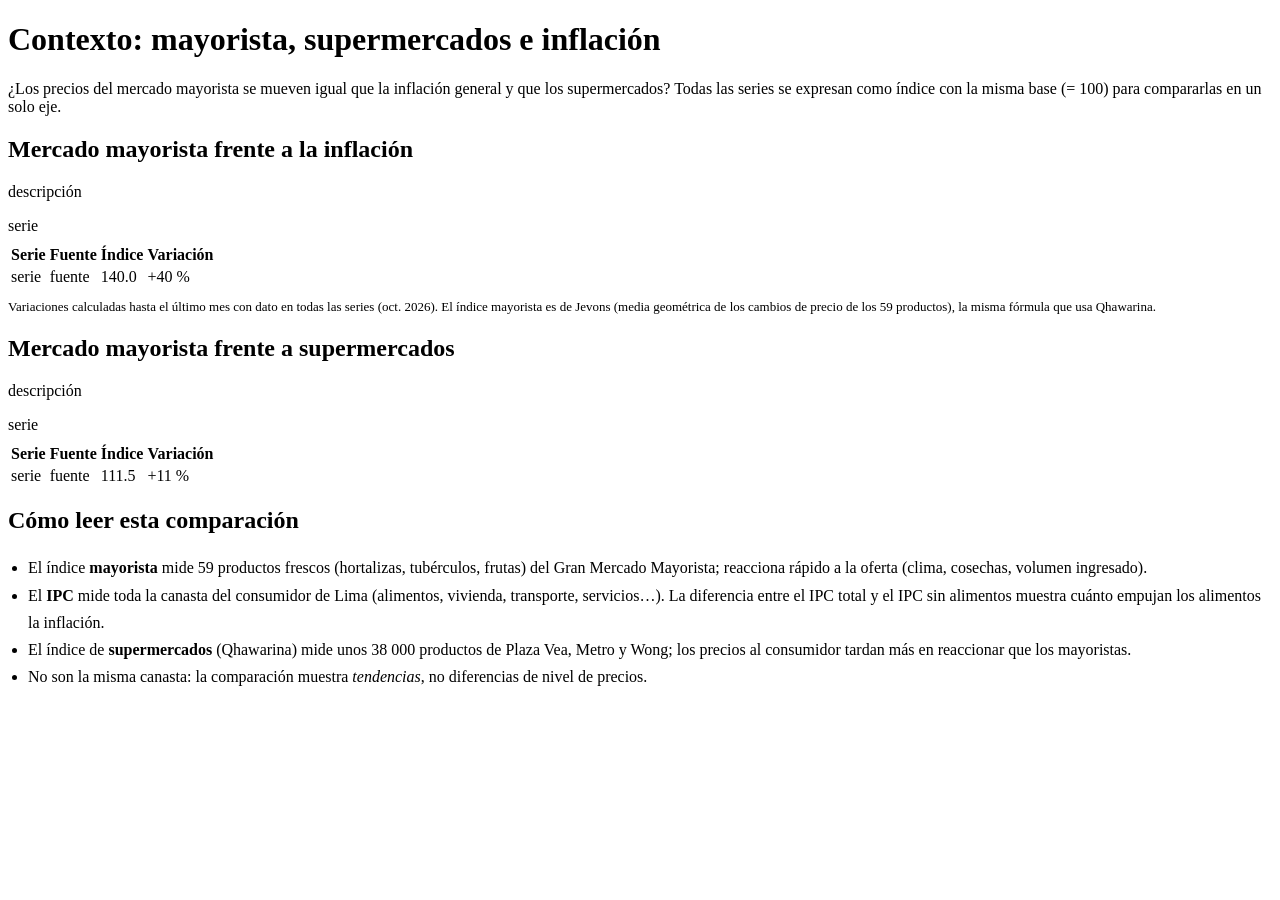
==== smartprice-app/src/main/resources/templates/context/index.html @ 86da4ff2 "Contexto: mercado mayorista frente al IPC y a los supermercados - Job load-context (Spark): carga el" ====
<!DOCTYPE html>
<html lang="es" xmlns:th="http://www.thymeleaf.org">
<head th:replace="~{fragments/layout :: head('Contexto')}"></head>
<body>
<header th:replace="~{fragments/layout :: header}"></header>

<main>
    <div class="page-head">
        <h1>Contexto: mayorista, supermercados e inflación</h1>
        <p>
            ¿Los precios del mercado mayorista se mueven igual que la inflación general y que los supermercados?
            Todas las series se expresan como índice con la misma base (= 100) para compararlas en un solo eje.
        </p>
    </div>

    <!-- ===================== Mayorista vs IPC ===================== -->
    <section class="card" aria-label="Mercado mayorista frente a la inflación">
        <h2 th:text="${inflation.title()}">Mercado mayorista frente a la inflación</h2>
        <p class="sub" th:text="${inflation.description()}">descripción</p>
        <div class="legend" aria-hidden="true">
            <span th:each="r, it : ${inflationRows}"><i th:classappend="'swatch-' + ${it.count}"></i><span th:text="${r.label()}">serie</span></span>
        </div>
        <div id="chart-inflation" class="chart chart-context" role="img"
             aria-label="Índices mensuales del mercado mayorista y del IPC de Lima, base enero 2024 igual a 100"></div>

        <div class="table-wrap" style="margin-top:8px">
            <table>
                <thead>
                <tr>
                    <th>Serie</th>
                    <th>Fuente</th>
                    <th class="num" th:text="'Índice en ' + ${@fmt.monthYear(inflation.commonEnd())}">Índice</th>
                    <th class="num" th:text="'Variación desde ' + ${@fmt.monthYear(inflation.base())}">Variación</th>
                </tr>
                </thead>
                <tbody>
                <tr th:each="r, it : ${inflationRows}">
                    <td><span class="series-key" th:classappend="'swatch-' + ${it.count}"></span><span th:text="${r.label()}">serie</span></td>
                    <td class="muted" th:text="${r.source()}">fuente</td>
                    <td class="num" th:text="${@fmt.num(r.lastValue(), 1)}">140.0</td>
                    <td class="num"><span class="delta" th:classappend="${@fmt.tone(r.changePct())}"
                                          th:text="${@fmt.pct(r.changePct())}">+40 %</span></td>
                </tr>
                </tbody>
            </table>
        </div>
        <p class="muted" style="font-size:13px;margin:10px 0 0">
            Variaciones calculadas hasta el último mes con dato en todas las series
            (<span th:text="${@fmt.monthYear(inflation.commonEnd())}">oct. 2026</span>). El índice mayorista es de Jevons
            (media geométrica de los cambios de precio de los 59 productos), la misma fórmula que usa Qhawarina.
        </p>
    </section>

    <!-- ===================== Mayorista vs supermercados ===================== -->
    <section class="card" style="margin-top:16px" aria-label="Mercado mayorista frente a supermercados">
        <h2 th:text="${supermarkets.title()}">Mercado mayorista frente a supermercados</h2>
        <p class="sub" th:text="${supermarkets.description()}">descripción</p>
        <div class="legend" aria-hidden="true">
            <span th:each="r, it : ${supermarketRows}"><i th:classappend="'swatch-' + ${it.count}"></i><span th:text="${r.label()}">serie</span></span>
        </div>
        <div id="chart-supermarkets" class="chart chart-context" role="img"
             aria-label="Índices diarios del mercado mayorista y de supermercados, base 10 de febrero de 2026 igual a 100"></div>

        <div class="table-wrap" style="margin-top:8px">
            <table>
                <thead>
                <tr>
                    <th>Serie</th>
                    <th>Fuente</th>
                    <th class="num" th:text="'Índice al ' + ${@fmt.date(supermarkets.commonEnd())}">Índice</th>
                    <th class="num" th:text="'Variación desde ' + ${@fmt.date(supermarkets.base())}">Variación</th>
                </tr>
                </thead>
                <tbody>
                <tr th:each="r, it : ${supermarketRows}">
                    <td><span class="series-key" th:classappend="'swatch-' + ${it.count}"></span><span th:text="${r.label()}">serie</span></td>
                    <td class="muted" th:text="${r.source()}">fuente</td>
                    <td class="num" th:text="${@fmt.num(r.lastValue(), 1)}">111.5</td>
                    <td class="num"><span class="delta" th:classappend="${@fmt.tone(r.changePct())}"
                                          th:text="${@fmt.pct(r.changePct())}">+11 %</span></td>
                </tr>
                </tbody>
            </table>
        </div>
    </section>

    <section class="card" style="margin-top:16px">
        <h2>Cómo leer esta comparación</h2>
        <ul style="margin:8px 0 0;padding-left:20px;line-height:1.7">
            <li>El índice <strong>mayorista</strong> mide 59 productos frescos (hortalizas, tubérculos, frutas) del Gran Mercado
                Mayorista; reacciona rápido a la oferta (clima, cosechas, volumen ingresado).</li>
            <li>El <strong>IPC</strong> mide toda la canasta del consumidor de Lima (alimentos, vivienda, transporte, servicios…).
                La diferencia entre el IPC total y el IPC sin alimentos muestra cuánto empujan los alimentos la inflación.</li>
            <li>El índice de <strong>supermercados</strong> (Qhawarina) mide unos 38 000 productos de Plaza Vea, Metro y Wong;
                los precios al consumidor tardan más en reaccionar que los mayoristas.</li>
            <li>No son la misma canasta: la comparación muestra <em>tendencias</em>, no diferencias de nivel de precios.</li>
        </ul>
    </section>
</main>

<footer th:replace="~{fragments/layout :: footer}"></footer>
<script th:src="@{/js/vendor/echarts-5.6.0.min.js}"></script>
<script th:src="@{/js/context-charts.js}"></script>
<script th:inline="javascript">
    var inflationUrl = /*[[@{/api/context/inflation}]]*/ "/api/context/inflation";
    var supermarketsUrl = /*[[@{/api/context/supermarkets}]]*/ "/api/context/supermarkets";
    SmartPriceContext.init("chart-inflation", inflationUrl, "month");
    SmartPriceContext.init("chart-supermarkets", supermarketsUrl, "day");
</script>
</body>
</html>
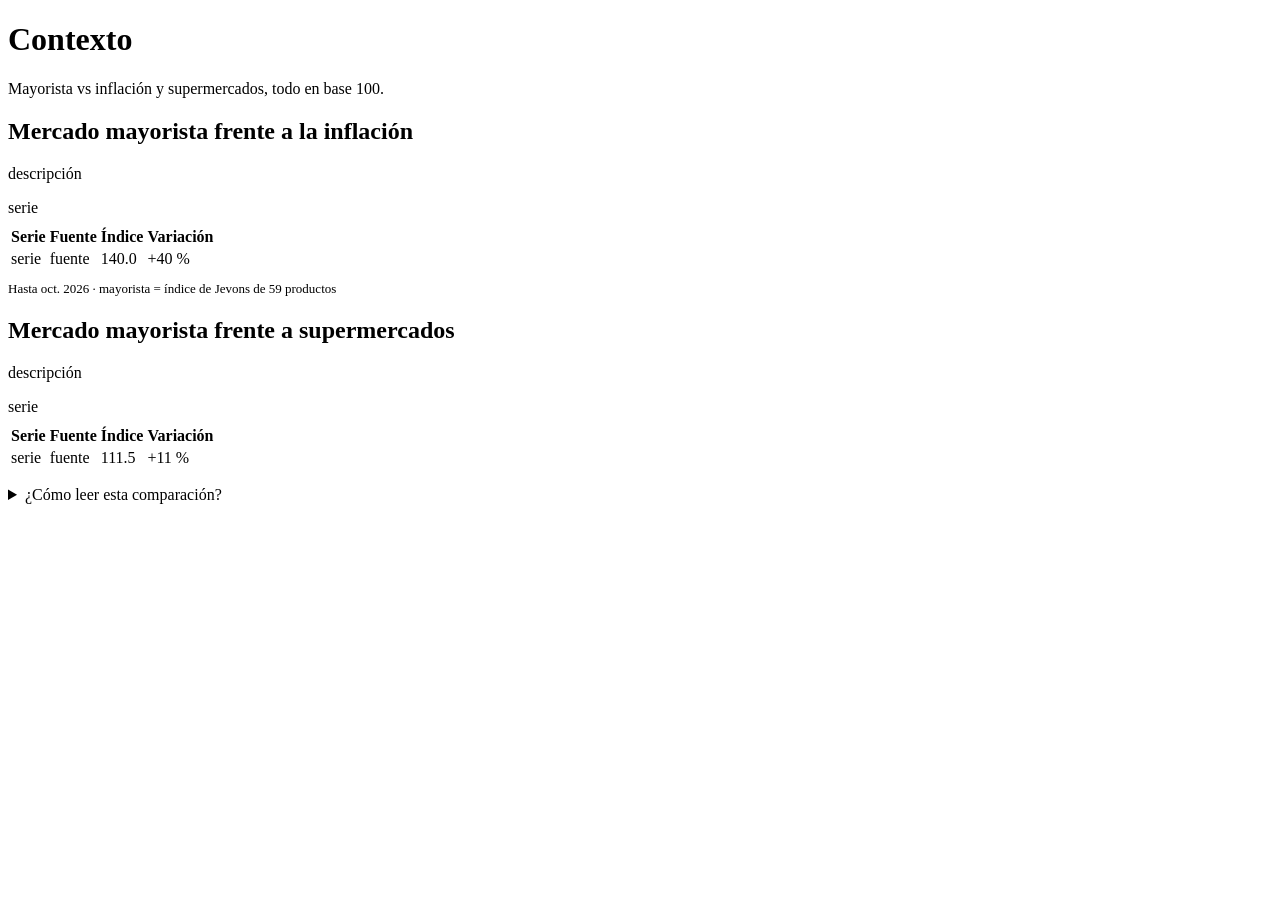
==== commit 683a5f06: "Comparador de precios, nuevas vistas y rediseño de la web - Comparar precios: hasta 6 productos, gru" ====
--- a/smartprice-app/src/main/resources/templates/context/index.html
+++ b/smartprice-app/src/main/resources/templates/context/index.html
@@ -4,13 +4,10 @@
 <body>
 <header th:replace="~{fragments/layout :: header}"></header>
 
-<main>
+<main id="main">
     <div class="page-head">
-        <h1>Contexto: mayorista, supermercados e inflación</h1>
-        <p>
-            ¿Los precios del mercado mayorista se mueven igual que la inflación general y que los supermercados?
-            Todas las series se expresan como índice con la misma base (= 100) para compararlas en un solo eje.
-        </p>
+        <h1>Contexto</h1>
+        <p>Mayorista vs inflación y supermercados, todo en base 100.</p>
     </div>
 
     <!-- ===================== Mayorista vs IPC ===================== -->
@@ -45,9 +42,7 @@
             </table>
         </div>
         <p class="muted" style="font-size:13px;margin:10px 0 0">
-            Variaciones calculadas hasta el último mes con dato en todas las series
-            (<span th:text="${@fmt.monthYear(inflation.commonEnd())}">oct. 2026</span>). El índice mayorista es de Jevons
-            (media geométrica de los cambios de precio de los 59 productos), la misma fórmula que usa Qhawarina.
+            Hasta <span th:text="${@fmt.monthYear(inflation.commonEnd())}">oct. 2026</span> · mayorista = índice de Jevons de 59 productos
         </p>
     </section>
 
@@ -84,17 +79,16 @@
         </div>
     </section>
 
-    <section class="card" style="margin-top:16px">
-        <h2>Cómo leer esta comparación</h2>
-        <ul style="margin:8px 0 0;padding-left:20px;line-height:1.7">
-            <li>El índice <strong>mayorista</strong> mide 59 productos frescos (hortalizas, tubérculos, frutas) del Gran Mercado
-                Mayorista; reacciona rápido a la oferta (clima, cosechas, volumen ingresado).</li>
-            <li>El <strong>IPC</strong> mide toda la canasta del consumidor de Lima (alimentos, vivienda, transporte, servicios…).
-                La diferencia entre el IPC total y el IPC sin alimentos muestra cuánto empujan los alimentos la inflación.</li>
-            <li>El índice de <strong>supermercados</strong> (Qhawarina) mide unos 38 000 productos de Plaza Vea, Metro y Wong;
-                los precios al consumidor tardan más en reaccionar que los mayoristas.</li>
-            <li>No son la misma canasta: la comparación muestra <em>tendencias</em>, no diferencias de nivel de precios.</li>
-        </ul>
+    <section class="card more-card" style="margin-top:16px">
+        <details class="more">
+            <summary>¿Cómo leer esta comparación?</summary>
+            <ul class="help-list">
+                <li><strong>Mayorista:</strong> 59 productos frescos; reacciona rápido a la oferta.</li>
+                <li><strong>IPC:</strong> toda la canasta del consumidor de Lima (INEI).</li>
+                <li><strong>Supermercados:</strong> Plaza Vea, Metro y Wong (Qhawarina); reaccionan más lento.</li>
+                <li>No es la misma canasta: compara <em>tendencias</em>, no niveles de precio.</li>
+            </ul>
+        </details>
     </section>
 </main>
 
